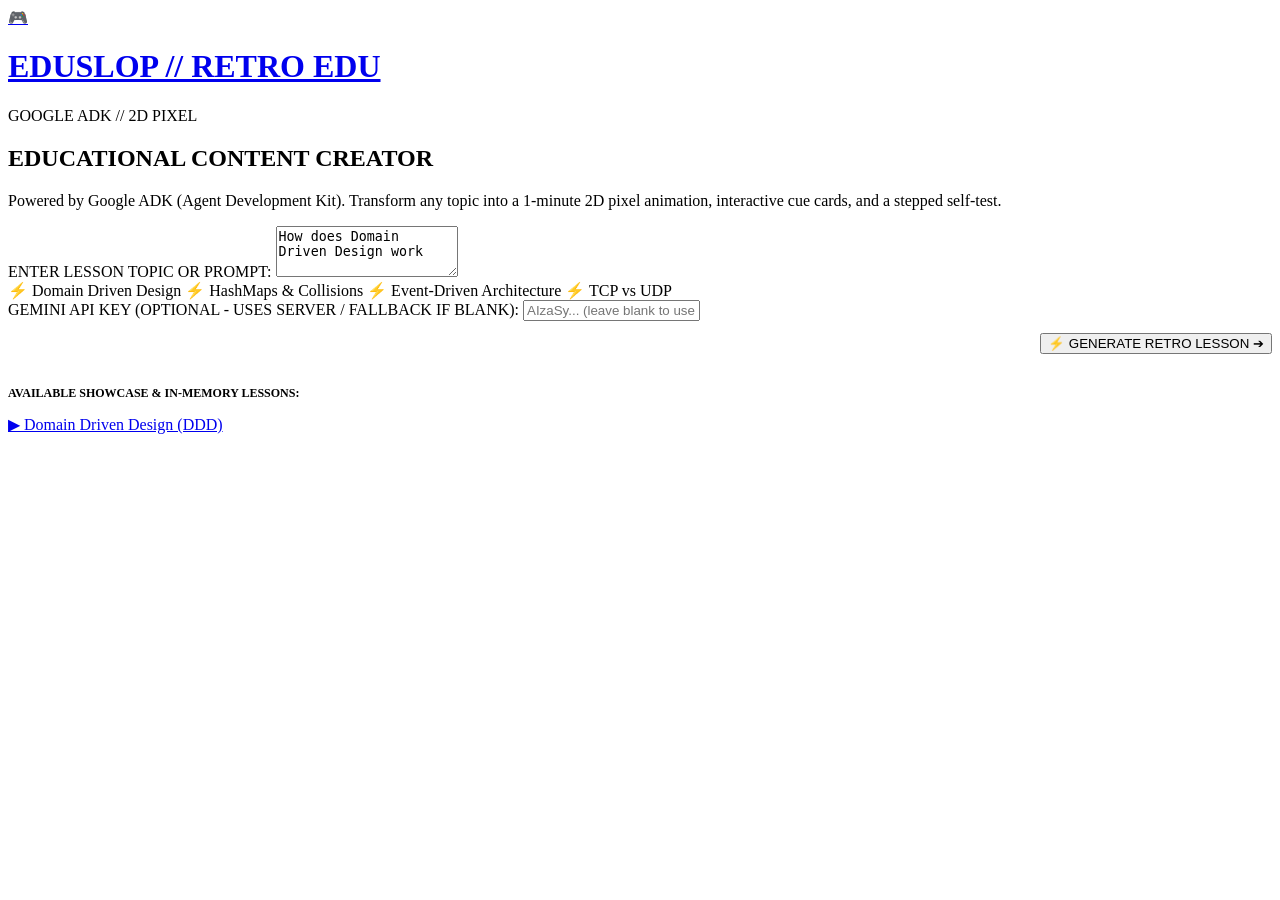
==== src/main/resources/static/index.html @ 96842364 "feat: initial release of EDUSLOP retro educational micro-lesson platform Implement the core EDUSLOP " ====
<!DOCTYPE html>
<html lang="en">
<head>
  <meta charset="UTF-8">
  <meta name="viewport" content="width=device-width, initial-scale=1.0">
  <title>EDUSLOP - 2D Retro Educational Generator</title>
  <link rel="stylesheet" href="/static/css/style.css">
</head>
<body>
  <div class="crt-overlay"></div>

  <!-- Site Header -->
  <header class="site-header">
    <div class="container">
      <a href="/" class="brand">
        <span class="brand-icon">🎮</span>
        <h1 class="pixel-font">EDUSLOP // RETRO EDU</h1>
      </a>
      <span class="badge-tag pixel-font">GOOGLE ADK // 2D PIXEL</span>
    </div>
  </header>

  <main class="container">
    <section class="prompt-hero">
      <h2 class="pixel-font">EDUCATIONAL CONTENT CREATOR</h2>
      <p>Powered by Google ADK (Agent Development Kit). Transform any topic into a 1-minute 2D pixel animation, interactive cue cards, and a stepped self-test.</p>
    </section>

    <!-- Creator Form Box -->
    <div class="pixel-box highlight">
      <div class="creator-form">
        <div class="form-group">
          <label for="topicPrompt" class="form-label">ENTER LESSON TOPIC OR PROMPT:</label>
          <textarea 
            id="topicPrompt" 
            class="pixel-textarea" 
            placeholder="e.g. How does Domain Driven Design work?"
            rows="3"
          >How does Domain Driven Design work</textarea>
          
          <div class="pill-container">
            <span class="prompt-pill" data-prompt="How does Domain Driven Design work">⚡ Domain Driven Design</span>
            <span class="prompt-pill" data-prompt="How do HashMaps and Hash Collisions work?">⚡ HashMaps & Collisions</span>
            <span class="prompt-pill" data-prompt="Explain Event-Driven Architecture and Message Brokers">⚡ Event-Driven Architecture</span>
            <span class="prompt-pill" data-prompt="TCP vs UDP: How internet packets travel">⚡ TCP vs UDP</span>
          </div>
        </div>

        <div class="form-group">
          <label for="geminiApiKey" class="form-label">GEMINI API KEY (OPTIONAL - USES SERVER / FALLBACK IF BLANK):</label>
          <input 
            type="password" 
            id="geminiApiKey" 
            class="pixel-input" 
            placeholder="AIzaSy... (leave blank to use built-in generator)"
          >
        </div>

        <div style="margin-top: 12px; display: flex; justify-content: flex-end;">
          <button id="generateBtn" type="button" class="pixel-btn">
            ⚡ GENERATE RETRO LESSON ➔
          </button>
        </div>
      </div>

      <!-- Loading Terminal -->
      <div id="loadingTerminal" class="loading-terminal">
        <div id="terminalLogs"></div>
        <span class="terminal-cursor"></span>
      </div>
    </div>

    <!-- Quick Access / Recent Lessons -->
    <div class="pixel-box" style="margin-top: 32px;">
      <h3 class="pixel-font" style="font-size: 12px; margin-bottom: 14px; color: var(--neon-cyan);">
        AVAILABLE SHOWCASE & IN-MEMORY LESSONS:
      </h3>
      <div id="existingLessonsList" style="display: flex; flex-wrap: wrap; gap: 8px;">
        <a href="/lesson/ddd-intro" class="pixel-btn secondary">▶ Domain Driven Design (DDD)</a>
      </div>
    </div>
  </main>

  <script src="/static/js/creator.js"></script>
</body>
</html>
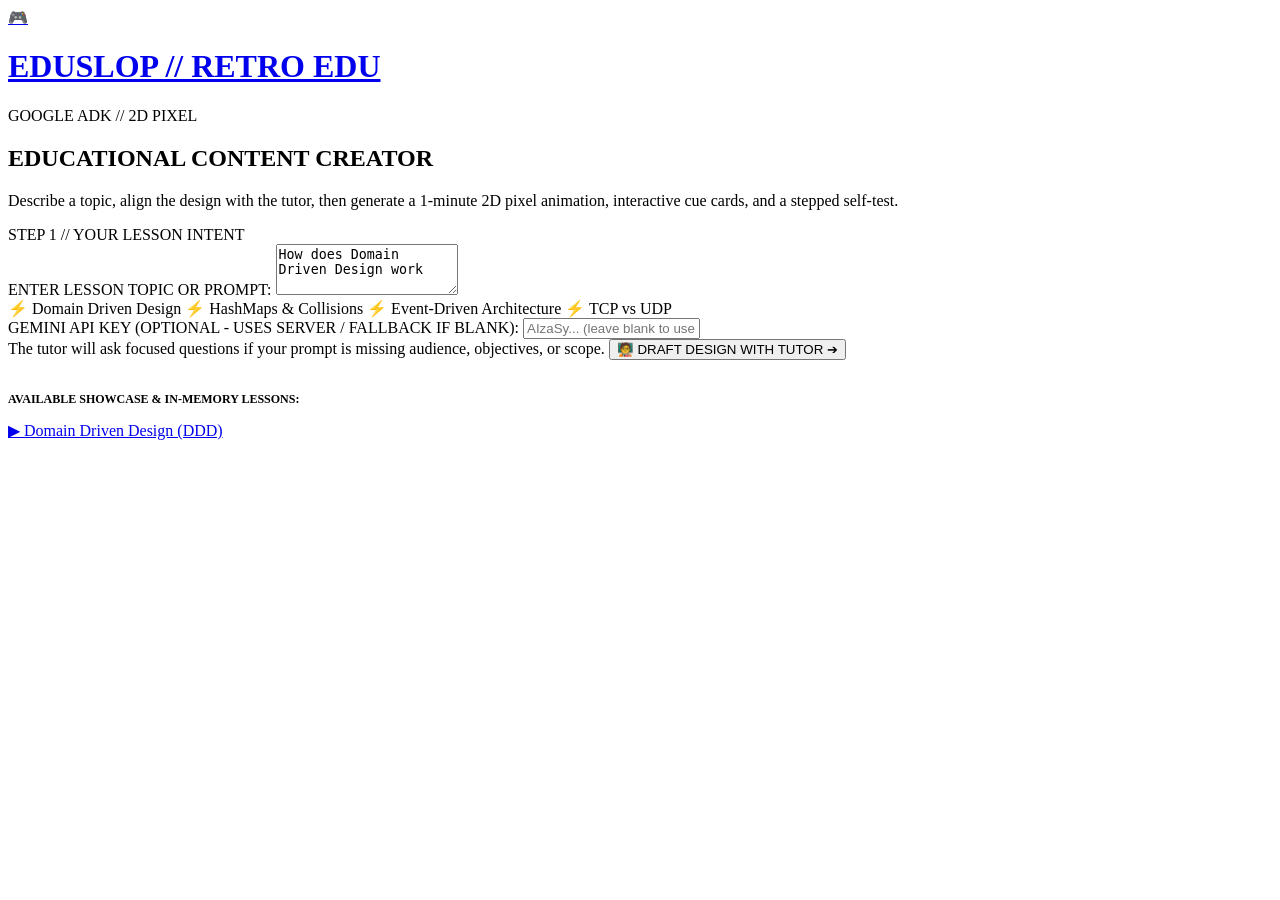
==== commit 4172485c: "Add tutor-led design iteration before generation Introduce a design tutor that aligns the lesson bri" ====
--- a/src/main/resources/static/index.html
+++ b/src/main/resources/static/index.html
@@ -23,21 +23,22 @@
   <main class="container">
     <section class="prompt-hero">
       <h2 class="pixel-font">EDUCATIONAL CONTENT CREATOR</h2>
-      <p>Powered by Google ADK (Agent Development Kit). Transform any topic into a 1-minute 2D pixel animation, interactive cue cards, and a stepped self-test.</p>
+      <p>Describe a topic, align the design with the tutor, then generate a 1-minute 2D pixel animation, interactive cue cards, and a stepped self-test.</p>
     </section>
 
     <!-- Creator Form Box -->
-    <div class="pixel-box highlight">
-      <div class="creator-form">
+    <div class="pixel-box highlight" id="promptBox">
+      <div class="form-step-label pixel-font">STEP 1 // YOUR LESSON INTENT</div>
+      <div class="creator-form" id="promptForm">
         <div class="form-group">
           <label for="topicPrompt" class="form-label">ENTER LESSON TOPIC OR PROMPT:</label>
-          <textarea 
-            id="topicPrompt" 
-            class="pixel-textarea" 
+          <textarea
+            id="topicPrompt"
+            class="pixel-textarea"
             placeholder="e.g. How does Domain Driven Design work?"
             rows="3"
           >How does Domain Driven Design work</textarea>
-          
+
           <div class="pill-container">
             <span class="prompt-pill" data-prompt="How does Domain Driven Design work">⚡ Domain Driven Design</span>
             <span class="prompt-pill" data-prompt="How do HashMaps and Hash Collisions work?">⚡ HashMaps & Collisions</span>
@@ -48,26 +49,112 @@
 
         <div class="form-group">
           <label for="geminiApiKey" class="form-label">GEMINI API KEY (OPTIONAL - USES SERVER / FALLBACK IF BLANK):</label>
-          <input 
-            type="password" 
-            id="geminiApiKey" 
-            class="pixel-input" 
+          <input
+            type="password"
+            id="geminiApiKey"
+            class="pixel-input"
             placeholder="AIzaSy... (leave blank to use built-in generator)"
           >
         </div>
 
-        <div style="margin-top: 12px; display: flex; justify-content: flex-end;">
-          <button id="generateBtn" type="button" class="pixel-btn">
-            ⚡ GENERATE RETRO LESSON ➔
+        <div class="creator-actions">
+          <span class="creator-hint">The tutor will ask focused questions if your prompt is missing audience, objectives, or scope.</span>
+          <button id="tutorBtn" type="button" class="pixel-btn">
+            🧑‍🏫 DRAFT DESIGN WITH TUTOR ➔
           </button>
         </div>
       </div>
+    </div>
 
-      <!-- Loading Terminal -->
-      <div id="loadingTerminal" class="loading-terminal">
-        <div id="terminalLogs"></div>
-        <span class="terminal-cursor"></span>
+    <!-- Shared Loading / Status Terminal -->
+    <div id="loadingTerminal" class="loading-terminal">
+      <div id="terminalLogs"></div>
+      <span class="terminal-cursor"></span>
+    </div>
+
+    <!-- Tutor Design Review -->
+    <div class="pixel-box tutor-panel" id="tutorPanel" hidden>
+      <div class="tutor-header">
+        <div>
+          <div class="step-kicker pixel-font">STEP 2 // TUTOR DESIGN REVIEW</div>
+          <h3 class="pixel-font">ALIGN THE LESSON BEFORE WE BUILD IT</h3>
+        </div>
+        <span id="iterationBadge" class="iteration-badge pixel-font">PASS 0</span>
       </div>
+
+      <div id="tutorMessage" class="tutor-message"></div>
+
+      <div class="design-brief">
+        <div class="brief-grid">
+          <div class="brief-item">
+            <span class="brief-label pixel-font">TOPIC</span>
+            <div id="briefTopic" class="brief-value">-</div>
+          </div>
+          <div class="brief-item">
+            <span class="brief-label pixel-font">AUDIENCE</span>
+            <div id="briefAudience" class="brief-value">-</div>
+          </div>
+          <div class="brief-item">
+            <span class="brief-label pixel-font">TONE</span>
+            <div id="briefTone" class="brief-value">-</div>
+          </div>
+          <div class="brief-item">
+            <span class="brief-label pixel-font">ALIGNMENT</span>
+            <div id="briefStatus" class="brief-value">-</div>
+          </div>
+        </div>
+
+        <div id="briefObjectivesWrap" class="brief-section">
+          <span class="brief-label pixel-font">LEARNING OBJECTIVES</span>
+          <ul id="briefObjectives" class="brief-list"></ul>
+        </div>
+
+        <div id="briefConceptsWrap" class="brief-section">
+          <span class="brief-label pixel-font">MUST-COVER CONTENT</span>
+          <ul id="briefConcepts" class="brief-list"></ul>
+        </div>
+
+        <div id="briefOutlineWrap" class="brief-section">
+          <span class="brief-label pixel-font">PROPOSED OUTLINE</span>
+          <ol id="briefOutline" class="outline-list"></ol>
+        </div>
+
+        <div id="briefAssumptionsWrap" class="brief-section">
+          <span class="brief-label pixel-font">ASSUMPTIONS</span>
+          <ul id="briefAssumptions" class="brief-list"></ul>
+        </div>
+      </div>
+
+      <div id="staleWarning" class="stale-warning" hidden>
+        ⚠ The prompt changed after this design was drafted. Re-run the tutor to realign, or the lesson may drift from your intent.
+      </div>
+
+      <div id="questionsSection" class="questions-section">
+        <div class="questions-heading">
+          <h4 class="pixel-font">CLARIFYING QUESTIONS</h4>
+          <span id="questionCount" class="question-count">0 OPEN</span>
+        </div>
+        <p class="tutor-hint">Answer what you can. Anything left blank becomes an explicit assumption in the brief.</p>
+        <div id="questionList" class="question-list"></div>
+      </div>
+
+      <div class="form-group" style="margin-top: 18px;">
+        <label for="additionalContext" class="form-label">EXTRA CONTEXT / CORRECTIONS FOR THE TUTOR (OPTIONAL):</label>
+        <textarea
+          id="additionalContext"
+          class="pixel-textarea"
+          rows="2"
+          placeholder="e.g. This is for a Year 8 class. They already know variables. Please include a worked example."
+        ></textarea>
+      </div>
+
+      <div class="tutor-actions">
+        <button id="iterateBtn" type="button" class="pixel-btn secondary">🔁 REFINE DESIGN</button>
+        <button id="generateBtn" type="button" class="pixel-btn">✅ GENERATE ALIGNED LESSON ➔</button>
+      </div>
+      <p class="tutor-hint" style="margin-top: 10px; text-align: right;">
+        Generating with open questions will turn them into tutor assumptions - refine first if alignment matters.
+      </p>
     </div>
 
     <!-- Quick Access / Recent Lessons -->
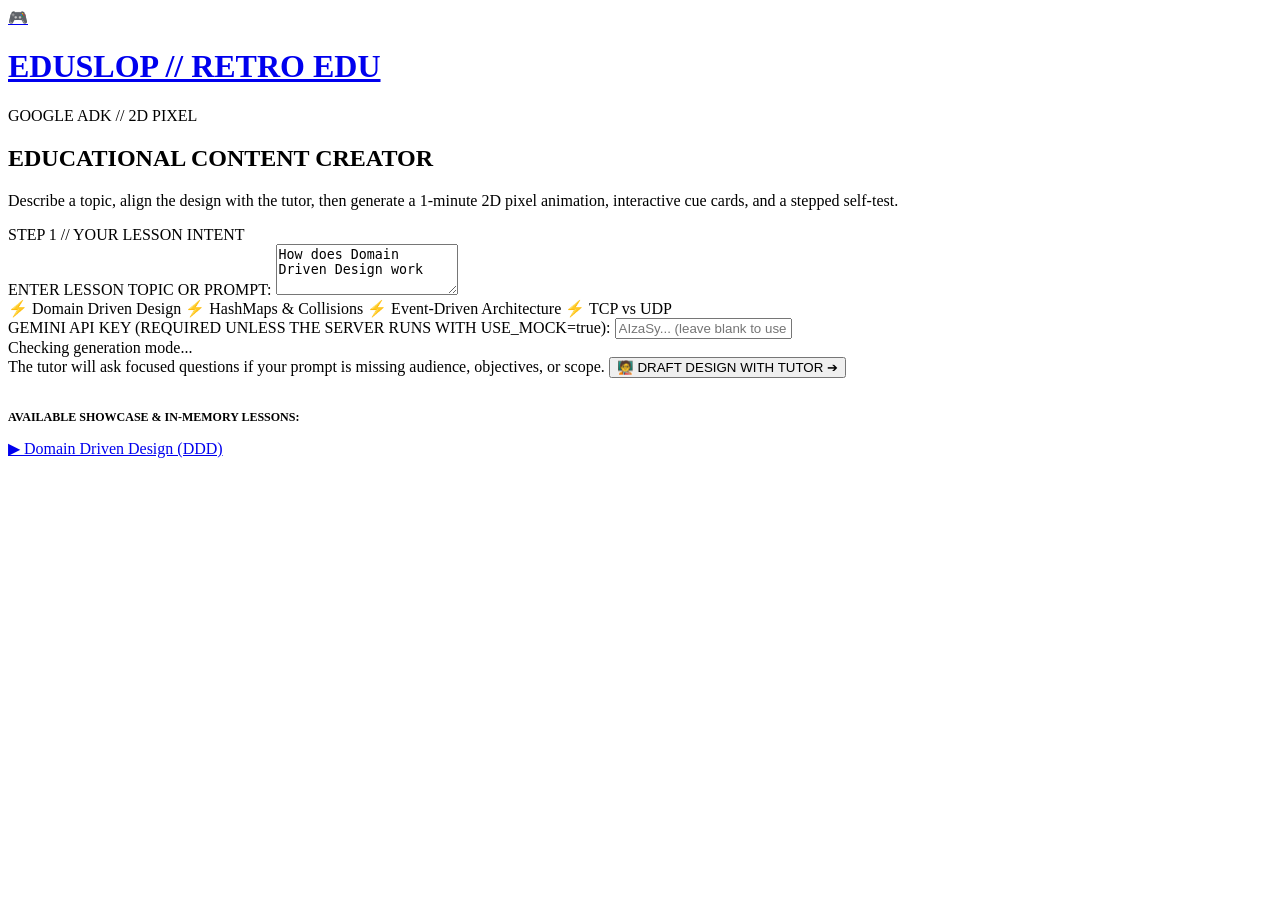
==== commit df12a361: "Fix live generation: remove silent mock fallback and ADK runtime failure Live generation now require" ====
--- a/src/main/resources/static/index.html
+++ b/src/main/resources/static/index.html
@@ -48,13 +48,14 @@
         </div>
 
         <div class="form-group">
-          <label for="geminiApiKey" class="form-label">GEMINI API KEY (OPTIONAL - USES SERVER / FALLBACK IF BLANK):</label>
+          <label for="geminiApiKey" class="form-label">GEMINI API KEY (REQUIRED UNLESS THE SERVER RUNS WITH USE_MOCK=true):</label>
           <input
             type="password"
             id="geminiApiKey"
             class="pixel-input"
-            placeholder="AIzaSy... (leave blank to use built-in generator)"
+            placeholder="AIzaSy... (leave blank to use GEMINI_API_KEY from .env)"
           >
+          <div id="aiStatus" class="system-status">Checking generation mode...</div>
         </div>
 
         <div class="creator-actions">
